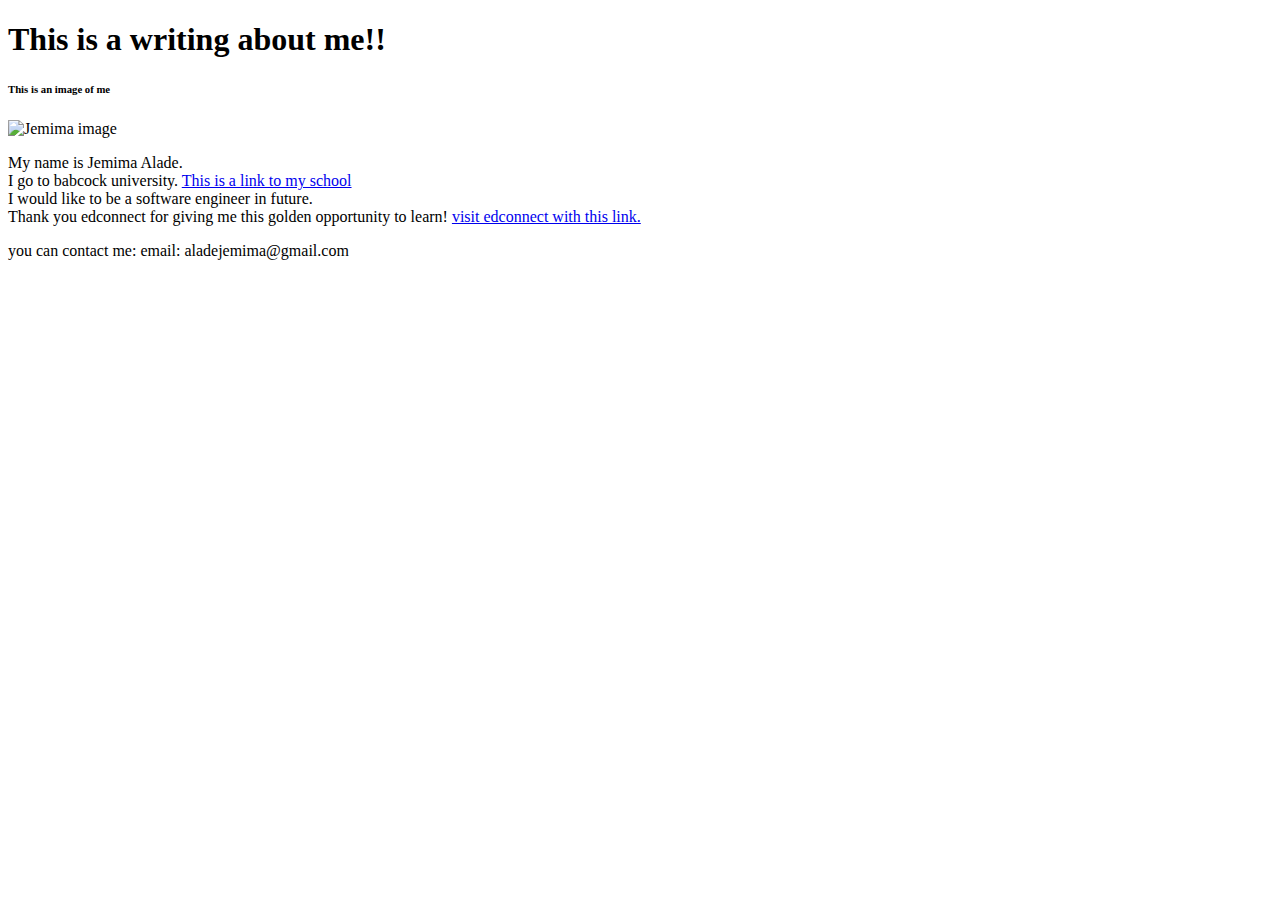
==== app/public/challenge.html @ 8de88cd4 "Adding challenge.html" ====
<!DOCTYPE html>
<html>
    <head>
        <title>ABOUT ME</title>
    </head>
    <body>
        <header>
        <h1>This is a writing about me!!</h1>
    </header>
    <main>
        <p>
            <h6>This is an image of me</h6>
            <img src="JEM.JPG.lnk" height="203" alt="Jemima image">
        </p>
        <p>
            My name is Jemima Alade.<br> I go to babcock university.  <a href="https://www.babcock.edu.ng" target="_blank">This is a link to my school</a><br> I would like to be a software engineer in future.<br> Thank you edconnect for giving me this golden opportunity to learn! <a href="https://www.edconnect.ng" target="_blank"> visit edconnect with this link.</a>
        </p>
    </main>
    <footer>
        you can contact me:
        email: aladejemima@gmail.com
    </footer>    
    </body>
</html>
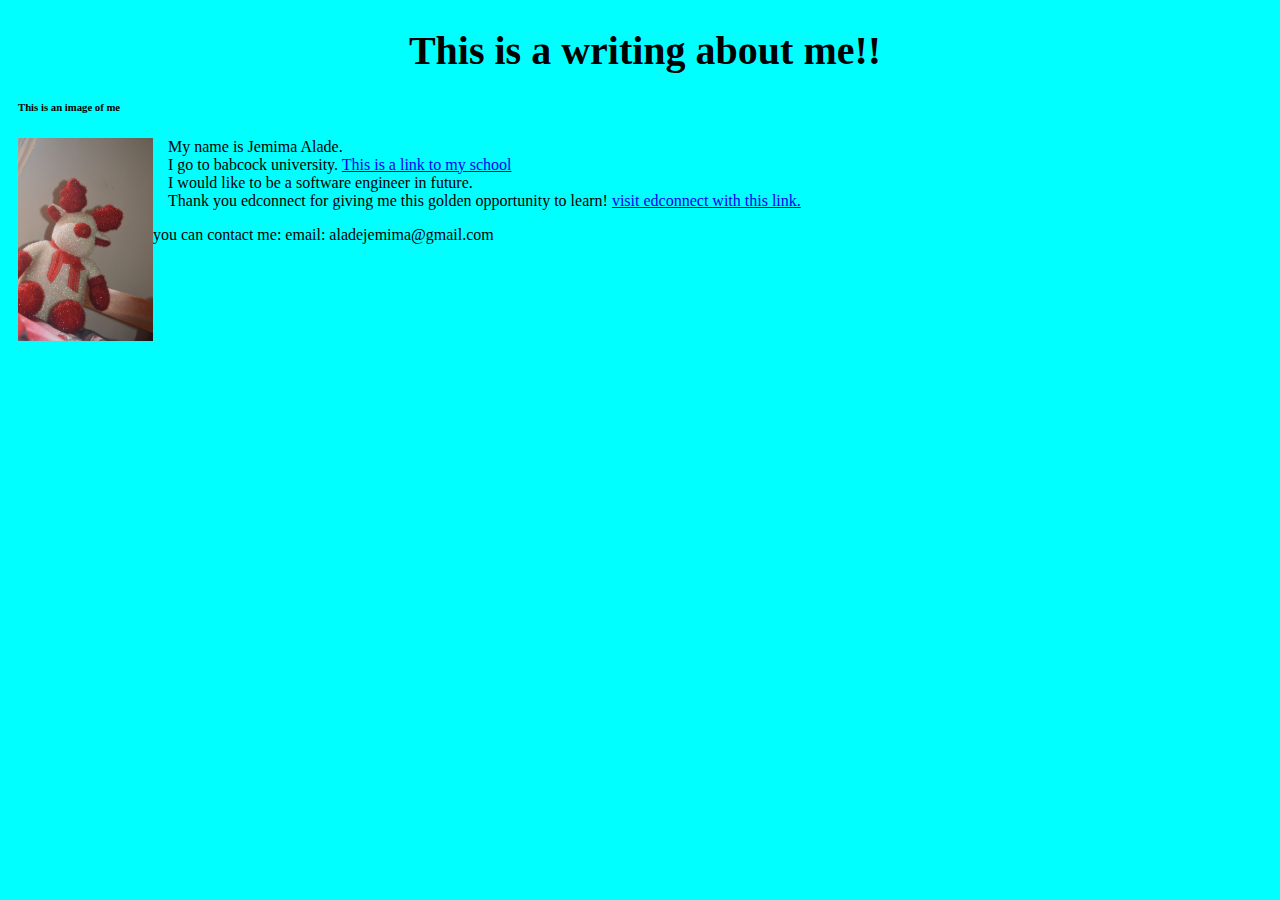
==== commit f8bf98b0: "Styled the About Me Page" ====
--- a/app/public/challenge.html
+++ b/app/public/challenge.html
@@ -2,23 +2,25 @@
 <html>
     <head>
         <title>ABOUT ME</title>
+        <link rel="stylesheet" href="style.css">
     </head>
-    <body>
+    <body class="body">
         <header>
         <h1>This is a writing about me!!</h1>
     </header>
     <main>
         <p>
             <h6>This is an image of me</h6>
-            <img src="JEM.JPG.lnk" height="203" alt="Jemima image">
+           <div class="img"> <img  src="jemi.JPG" height="203" alt="Jemima image"></div>
         </p>
-        <p>
+        <div class="text"> <p>
             My name is Jemima Alade.<br> I go to babcock university.  <a href="https://www.babcock.edu.ng" target="_blank">This is a link to my school</a><br> I would like to be a software engineer in future.<br> Thank you edconnect for giving me this golden opportunity to learn! <a href="https://www.edconnect.ng" target="_blank"> visit edconnect with this link.</a>
         </p>
     </main>
     <footer>
         you can contact me:
         email: aladejemima@gmail.com
-    </footer>    
+    </footer>    </div>
+    
     </body>
 </html>--- a/app/public/style.css
+++ b/app/public/style.css
@@ -0,0 +1,24 @@
+.body{
+    background-color: aqua;
+    color: black;
+    padding-left: 10px;
+}
+header{
+    text-align: center;
+    font-size: 20px;
+}
+a:visited{
+    color:green:
+}
+a:hover{
+    color:red;
+}
+a:active{
+    color: black;
+}
+.img{
+float: left;
+}
+.text{
+    margin-left: 150px;
+}